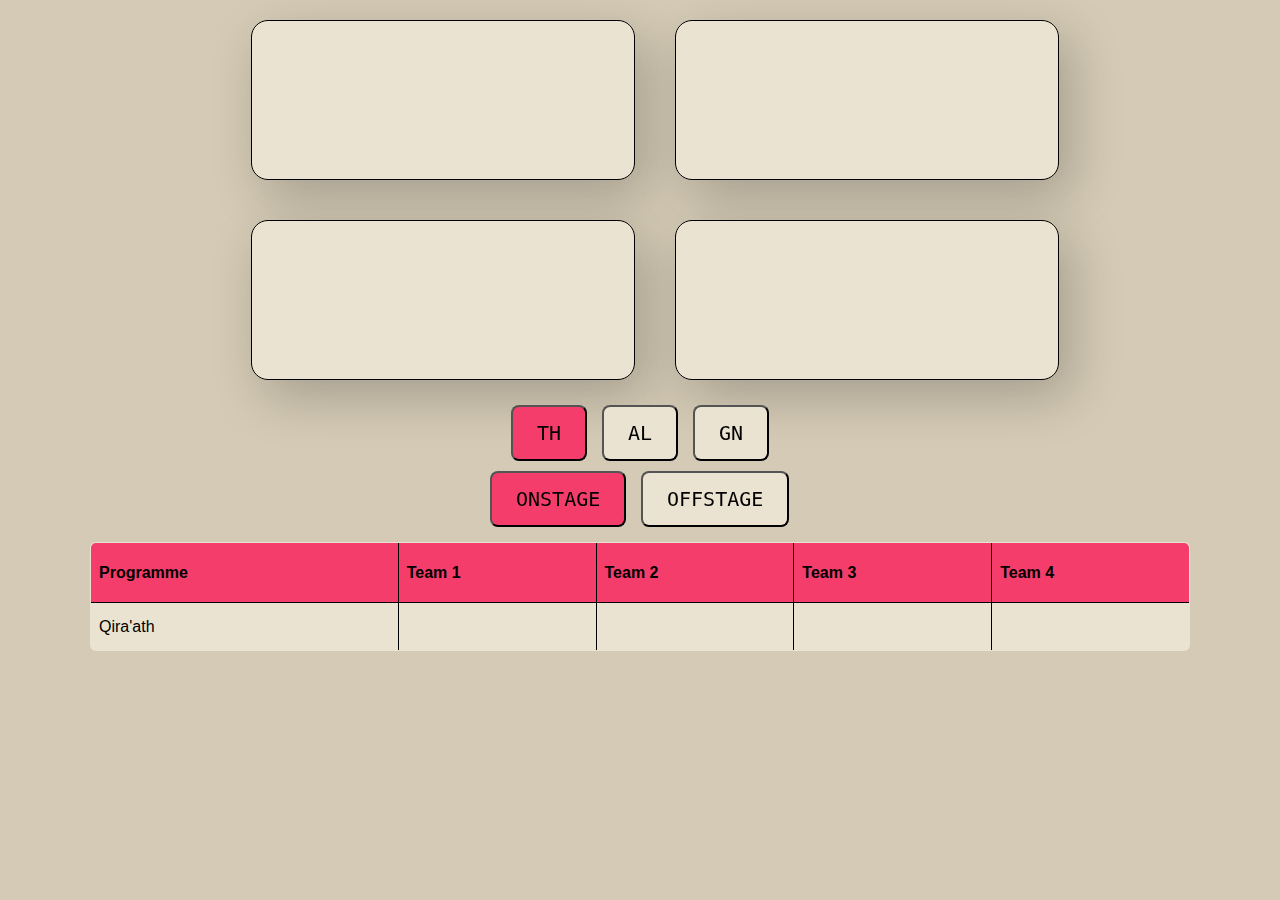
==== score.html @ 5f56f82a "copied all file" ====
<!DOCTYPE html>
<html lang="en">

<head>
    <meta charset="UTF-8">
    <meta name="viewport" content="width=device-width, initial-scale=1.0">
    <title>Fest Scores</title>
    <link rel="stylesheet" href="css/score.css">
</head>

<body>

    <section class="card-mng">
        <!---------------------------------------------TOTAL POINT START------------------------------------------->
        <div class="container">
            <div class="card-div">
                <div class="card our">
                    <h2 id="team-name1"></h2>
                    <h1 id="score1"></h1>
                </div>
                <div class="card our">
                    <h2 id="team-name2"></h2>
                    <h1 id="score2"></h1>
                </div>
                <div class="card our">
                    <h2 id="team-name3"></h2>
                    <h1 id="score3"></h1>
                </div>
                <div class="card our">
                    <h2 id="team-name4"></h2>
                    <h1 id="score4"></h1>
                </div>
            </div>
        </div>
    </section>
    <!---------------------------------------------TOTAL POINT END------------------------------------------->

    <!---------------------------------------------SCORE SHOW BUTTON START------------------------------------------->
    <section>
        <div class="buttons-div">
            <div class="category">
                <button id="th-score-btn" class="button active-b" onclick="thScoreBtn()">TH</button>
                <button id="al-score-btn" class="button" onclick="alScoreBtn()">AL</button>
                <button id="gn-score-btn" class="button" onclick="gnScoreBtn()">GN</button>
            </div>
            <div id="th-stage" class="stage">
                <button id="btn-th-on" class="button active-b" onclick="thOnBtn()">ONSTAGE</button>
                <button id="btn-th-off" class="button" onclick="thOffBtn()">OFFSTAGE</button>
            </div>
            <div id="al-stage" class="stage">
                <button id="btn-al-on" class="button active-b" onclick="alOnBtn()">ONSTAGE</button>
                <button id="btn-al-off" class="button" onclick="alOffBtn()">OFFSTAGE</button>
            </div>
            <div id="gn-stage" class="stage">
                <button id="btn-gn-on" class="button active-b" onclick="gnOnBtn()">ONSTAGE</button>
                <button id="btn-gn-off" class="button" onclick="gnOffBtn()">OFFSTAGE</button>
            </div>
        </div>
        <!---------------------------------------------SCORE SHOW BUTTON END------------------------------------------->
        <!---------------------------------------------ALL TEAM SCORE START------------------------------------------->
        <div class="tables-div">
            <!---------------------------------------------TH ON STAGE SCORE START------------------------------------------->
            <div id="tb-th-on" class="table-div">
                <table id="th-onstage">
                    <thead>
                        <tr>
                            <th>Programme</th>
                            <th>Team 1</th>
                            <th>Team 2</th>
                            <th>Team 3</th>
                            <th>Team 4</th>
                        </tr>
                    </thead>
                    <tbody>
                        <tr>
                            <td>Qira'ath</td>
                            <td></td>
                            <td></td>
                            <td></td>
                            <td></td>
                        </tr>
                    </tbody>
                </table>
            </div>
            <!---------------------------------------------TH OFF STAGE SCORE END------------------------------------------->
            <!---------------------------------------------TH ON STAGE SCORE START------------------------------------------->
            <div id="tb-th-off" class="table-div">
                <table id="th-offstage">
                    <thead>
                        <tr>
                            <th>Programme</th>
                            <th>Team 1</th>
                            <th>Team 2</th>
                            <th>Team 3</th>
                            <th>Team 4</th>
                        </tr>
                    </thead>
                    <tbody>
                        <tr>
                            <td>Essay Malayalam</td>
                            <td></td>
                            <td></td>
                            <td></td>
                            <td></td>
                        </tr>
                    </tbody>
                </table>
            </div>
            <!---------------------------------------------TH ON STAGE SCORE END------------------------------------------->
            <!---------------------------------------------AL OFF STAGE SCORE START------------------------------------------->
            <div id="tb-al-off" class="table-div">
                <table id="al-offstage">
                    <thead>
                        <tr>
                            <th>Programme</th>
                            <th>Team 1</th>
                            <th>Team 2</th>
                            <th>Team 3</th>
                            <th>Team 4</th>
                        </tr>
                    </thead>
                    <tbody>
                        <tr>
                            <td>Essay Malayalam</td>
                            <td></td>
                            <td></td>
                            <td></td>
                            <td></td>
                        </tr>
                    </tbody>
                </table>
            </div>
            <!---------------------------------------------AL OFF STAGE SCORE END------------------------------------------->
            <!---------------------------------------------AL ON STAGE SCORE START------------------------------------------->
            <div id="tb-al-on" class="table-div">
                <table id="al-onstage">
                    <thead>
                        <tr>
                            <th>Programme</th>
                            <th>Team 1</th>
                            <th>Team 2</th>
                            <th>Team 3</th>
                            <th>Team 4</th>
                        </tr>
                    </thead>
                    <tbody>
                        <tr>
                            <td>Qira'ath</td>
                            <td></td>
                            <td></td>
                            <td></td>
                            <td></td>
                        </tr>
                    </tbody>
                </table>
            </div>
            <!---------------------------------------------AL ON STAGE SCORE END------------------------------------------->
            <!---------------------------------------------GEN ON STAGE SCORE START------------------------------------------->
            <div id="tb-gn-on" class="table-div">
                <table id="gn-onstage">
                    <thead>
                        <tr>
                            <th>Programme</th>
                            <th>Team 1</th>
                            <th>Team 2</th>
                            <th>Team 3</th>
                            <th>Team 4</th>
                        </tr>
                    </thead>
                    <tbody>
                        <tr>
                            <td>Kaviyarang</td>
                            <td></td>
                            <td></td>
                            <td></td>
                            <td></td>
                        </tr>
                    </tbody>
                </table>
            </div>
            <!---------------------------------------------GEN ON STAGE SCORE END------------------------------------------->
            <!---------------------------------------------GEN OFF STAGE SCORE START------------------------------------------->
            <div id="tb-gn-off" class="table-div">
                <table id="gn-offstage">
                    <thead>
                        <tr>
                            <th>Programme</th>
                            <th>Team 1</th>
                            <th>Team 2</th>
                            <th>Team 3</th>
                            <th>Team 4</th>
                        </tr>
                    </thead>
                    <tbody>
                        <tr>
                            <td>Song Writing</td>
                            <td></td>
                            <td></td>
                            <td></td>
                            <td></td>
                        </tr>
                    </tbody>
                </table>
            </div>
            <!---------------------------------------------GEN OFF STAGE SCORE END------------------------------------------->
        </div>
        <!---------------------------------------------ALL TEAM SCORE END------------------------------------------->
    </section>

    <script src="js/prog_score.js"></script>
</body>

</html>
---- css/score.css ----
:root{ --main-color: hsl(345, 90%, 60%);

  /* text colors */
  --text-dark-gray: hsl(0, 0%, 25%);
  --text-x-dark-gray: hsl(0, 0%, 10%);
  --text-black: hsl(0, 0%, 0%);

  /* bg colors */
  --bg-light-yellow: hsl(42, 26%, 77%);
  --bg-x-light-yellow: hsl(42, 40%, 87%);
  --bg-green: hsl(167, 57%, 52%);
  --bg-purple: hsl(253, 79%, 77%);

  /* border colors */
  --border-dark: hsla(0, 0%, 0%, 0.1);
  --border-x-dark: hsla(0, 0%, 0%, 0.7);
}
@import url('https://fonts.googleapis.com/css2?family=Montserrat:ital,wght@0,200;0,300;0,600;0,800;1,400&display=swap');
@import url('https://fonts.googleapis.com/css2?family=Poppins:wght@300;400;500;600;700&display=swap');

html{
    scroll-behavior: smooth;
}

* {
    box-sizing: border-box;
    margin: 0;
    padding: 0;
}

body{
    font-family: 'Montserrat', sans-serif;
    background-color: var(--bg-light-yellow);
    color: var(--text-black);
}

::before,::after{
    box-sizing: border-box;
}

:root{
    --cardwidth: 300px;
    --cardheight: 150px; 
    --bgwidth:288px;
    --bgheight:238px;
    --section-p: 80px;
}
.container{
    max-width: 100dvw;
    margin: auto;
    padding: 0 15px;
}

/* section styling start*/
section , .top{
    display: flex;
    justify-content: center;
    flex-flow: column;
}
/* section styling end*/

.cent {
  display: flex;
    justify-content: center;
    flex-flow: column;
}

div h1, div h2{
  font-family: 'Poppins', sans-serif;
  font-weight: 600;
  color: var(--text-x-dark-gray);
}
/* card area */
.card {
    box-sizing: border-box;
    width: 190px;
    height: 254px;
    background: var(--bg-x-light-yellow);
    border: 1px solid var(--text-black);
    box-shadow: 12px 17px 51px rgba(0, 0, 0, 0.22);
    backdrop-filter: blur(6px);
    border-radius: 17px;
    text-align: center;
    cursor: pointer;
    transition: all 0.5s;
    display: flex;
    align-items: center;
    justify-content: center;
    flex-flow: column;
    user-select: none;
    font-weight: bolder;
    color: black;
  }
  
  .card:hover {
    border: 1px solid black;
    transform: scale(1.05);
  }
  
  .card:active {
    transform: scale(0.95) rotateZ(1.7deg);
  }

.card-div{
    display: flex;
    flex-flow: column wrap;
    height: 25rem;
    justify-content: center;
    align-items: flex-start;
    padding-left: 30px;
}

.our{
    width: 40dvw;
    height: 40%;
    margin-bottom: 5%;
}

.card h2{
    font-size: 3.5vw;    
}

.card h1{
    font-size: 7vw;    
}

@media (min-width:600px){
    .our{
        margin: 20px;
        width: 30dvw;
    }
}
@media (max-width:600px){
    .our{
        margin-left: 10px;
    }
    .card-div{
        padding-left: 0px;
    }
    .container {
        padding: 0;
    }
    .title h1{
      margin: 1rem;
      font-size: 8dvw;
    }
}
@media (min-width:600px){
    .card h1{
        font-size: 4vw;    
    }
}



/* button section start */
.button {
    align-items: center;
    appearance: none;
    border-radius: 8px;
    border-width: 2px;
    box-sizing: border-box;
    color: var(--text-black);
    background-color: var(--bg-x-light-yellow);
    border-color: var(--text-black);
    cursor: pointer;
    display: inline-flex;
    font-family: "JetBrains Mono", monospace;
    height: 56px;
    justify-content: center;
    line-height: 1;
    list-style: none;
    overflow: hidden;
    padding-left: 24px;
    padding-right: 24px;
    position: relative;
    text-align: center;
    text-decoration: none;
    transition: box-shadow 0.15s, transform 0.15s;
    user-select: none;
    -webkit-user-select: none;
    touch-action: manipulation;
    white-space: nowrap;
    will-change: box-shadow, transform;
    font-size: 20px;
    margin: 5px;
  }
  
  .button:focus {
    outline: none;
    
  }
  
  .button:hover {
    
    transform: translateY(-2px);
  }
  
  .button:active {
    
    transform: translateY(2px);
  }

  .buttons-div{
    display: flex;
    align-items: center;
    justify-content: center;
    flex-direction: column;
  }

  .active-b{
    color: var(--text-black);
    background-color: var(--main-color);
    border-color: var(--text-black);

  }


/* button section ends */

#al-stage {
  display: none;
}

#gn-stage {
  display: none;
}

/* table section start */
table, td, th {
    border: 1px solid;
  }
  
table {
    width: 90dvw;
    border-collapse: collapse;
    margin-left: auto;
    margin-right: auto;
    color: var(--text-black);
}

.table-div {
    margin-top: 10px;
    margin-bottom: 10px;
}

table             { 
    border-spacing: 1; 
    border-collapse: collapse; 
    background:var(--bg-x-light-yellow);
    border-radius:6px;
    overflow:hidden;
    max-width:1100px;
    width:95%;
    margin:0 auto;
    position:relative;
    
    *               { position:relative }
    
    td,th           { padding-left:8px}
  
    thead tr        { 
      height:60px;
      background:var(--main-color);
      font-size:16px;
    }
    
    tbody tr        { height:48px; border-bottom:1px solid var(--text-black) ;
      &:last-child  { border:0; }
    }
    
    td,th           { text-align:left;
      &.l           { text-align:right }
      &.c           { text-align:center }
      &.r           { text-align:center }
    }
}
#aliya{
  display: none;
}
#general{
  display: none;
}

#tb-th-off{
  display: none;
}
#tb-al-on, #tb-al-off {
  display: none;
}
#tb-gn-on, #tb-gn-off{
  display: none;
}

@media (max-width : 600px) {
  table{
    margin-left: 10px;
    margin-right: 10px;
  }
}


/* tv section */
@media (min-width : 1400px) {
  .our {
    width: 20dvw;
    height: 80%;
  }

  .card-div {
    padding: 0;
  }

  .container {
    max-width: 95dvw;
  }
  .button {
    height: 7dvh;
    font-size: 1.3dvw;
    margin: 8px;
  }
  .buttons-div {
    margin: 10px 0 5px 0;
  }
  .table-div {
    width: 90dvw;
    margin-left: 5dvw;
  }
  table {
    max-width: -webkit-fill-available;
    border-radius: 12px;
  }
  table th {
    user-select: none;
    font-size: 1.5dvw;
  }
  table td {
    user-select: none;
    font-size: 1.3dvw;
  }
  table thead tr {
    height: 7dvh;
  }
  table tbody tr {
    height: 6dvh;
  }
  th , td {
    margin-left: auto;
    margin-right: auto;
  }
}

@media (min-width: 2100px) {
  .our {
    height: 100%;
  }

  .card-mng {
    padding-top: 5dvh;
  }

  .container {
    max-width: 100dvw;
  }
}
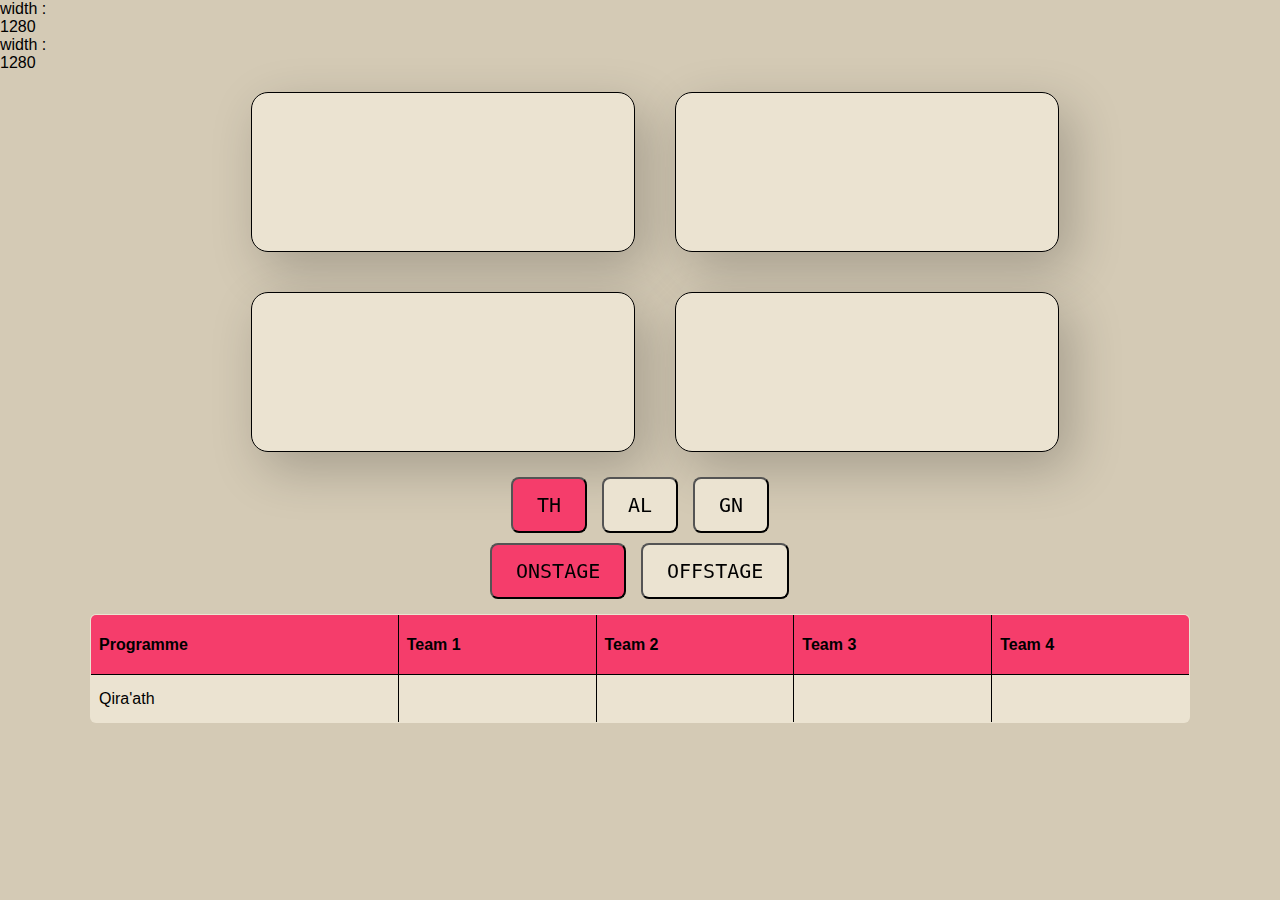
==== commit 61956956: "width on screen" ====
--- a/score.html
+++ b/score.html
@@ -9,7 +9,8 @@
 </head>
 
 <body>
-
+    <p>width : </p><p id="width-ind"></p>
+    <p>width : </p><p id="width-out"></p>
     <section class="card-mng">
         <!---------------------------------------------TOTAL POINT START------------------------------------------->
         <div class="container">
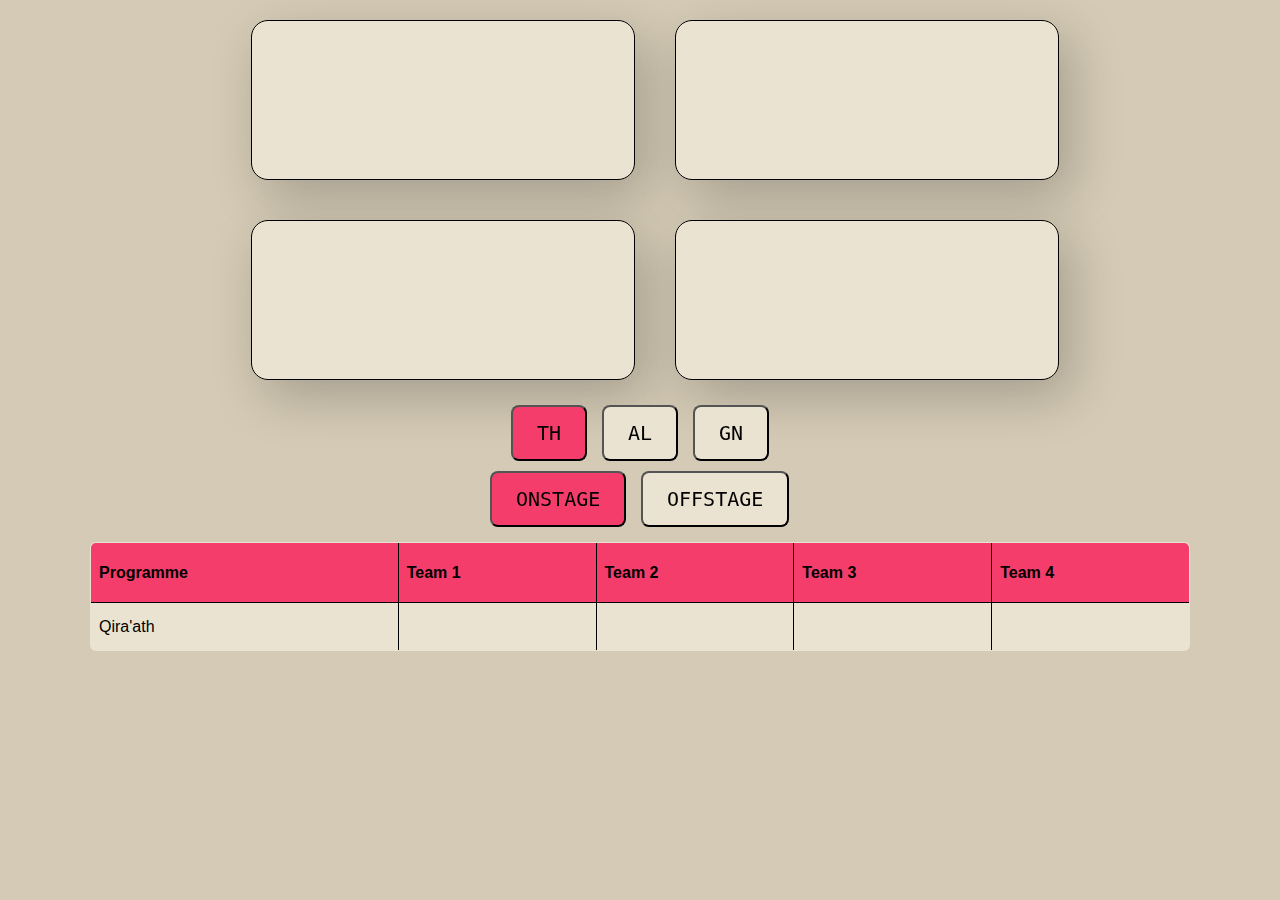
==== commit a30a3038: "Width correction try" ====
--- a/score.html
+++ b/score.html
@@ -9,8 +9,6 @@
 </head>
 
 <body>
-    <p>width : </p><p id="width-ind"></p>
-    <p>width : </p><p id="width-out"></p>
     <section class="card-mng">
         <!---------------------------------------------TOTAL POINT START------------------------------------------->
         <div class="container">
--- a/css/score.css
+++ b/css/score.css
@@ -302,18 +302,23 @@
 
 
 /* tv section */
-@media (min-width : 1400px) {
+@media (min-width : 1700px) {
   .our {
-    width: 20dvw;
+    width: 25dvw;
     height: 80%;
   }
 
   .card-div {
-    padding: 0;
+      display: flex;
+      flex-wrap: wrap;
+      justify-content: center;
+      align-items: center;
+      padding: 0 5%; /* Adjust padding as needed */
   }
 
   .container {
     max-width: 95dvw;
+    margin: 0;
   }
   .button {
     height: 7dvh;
@@ -334,6 +339,8 @@
   table th {
     user-select: none;
     font-size: 1.5dvw;
+    background-color: var(--main-color); /* Enhance table header visibility */
+    color: var(--text-black); /* Enhance table header visibility */
   }
   table td {
     user-select: none;
@@ -350,18 +357,3 @@
     margin-right: auto;
   }
 }
-
-@media (min-width: 2100px) {
-  .our {
-    height: 100%;
-  }
-
-  .card-mng {
-    padding-top: 5dvh;
-  }
-
-  .container {
-    max-width: 100dvw;
-  }
-}
-
